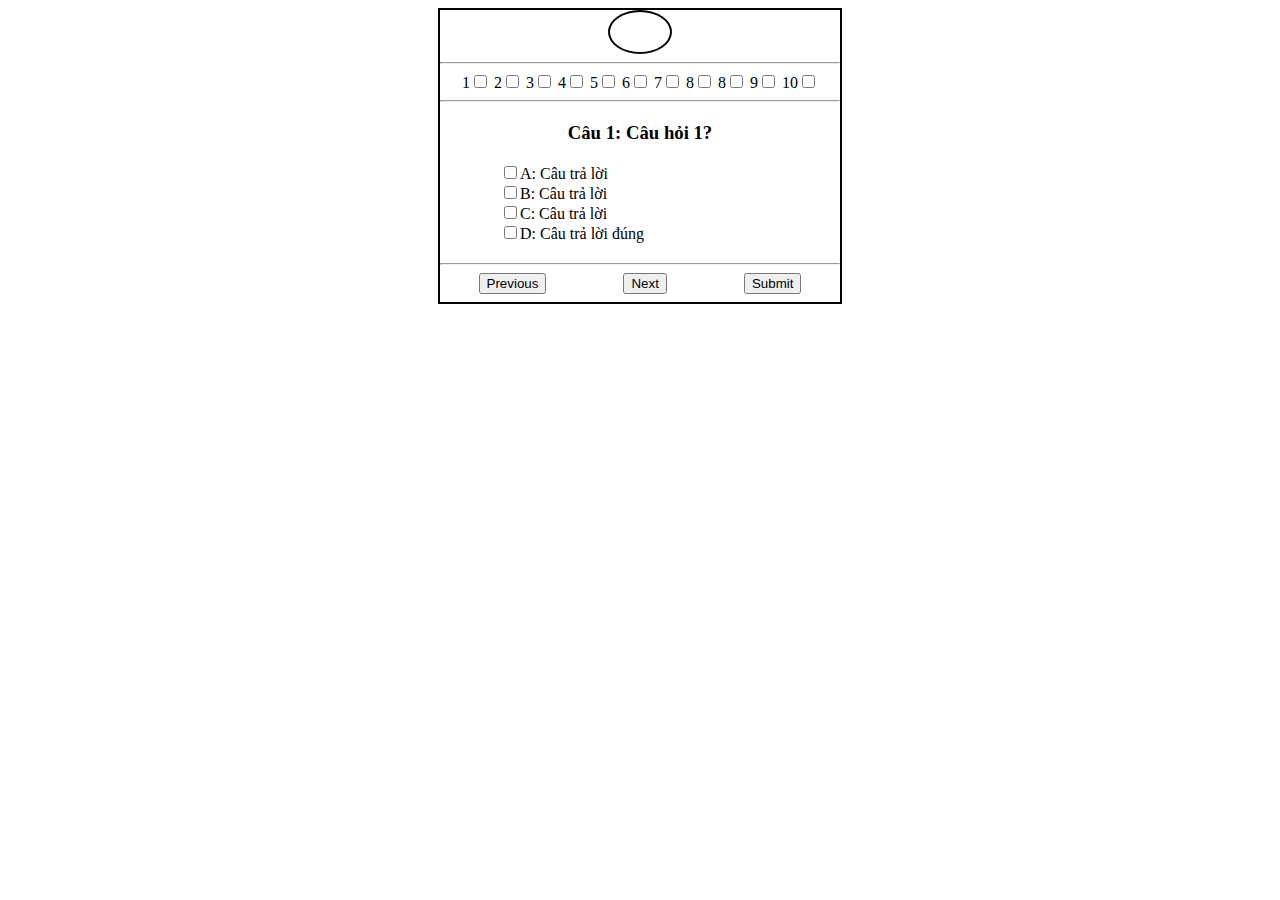
==== Ex7/index.html @ f89d036b "Submit code ex07" ====
<!DOCTYPE html>
<html lang="en">
<head>
    <meta charset="UTF-8">
    <meta http-equiv="X-UA-Compatible" content="IE=edge">
    <meta name="viewport" content="width=device-width, initial-scale=1.0">
    <title>Document</title>
    <link rel="stylesheet" href="./css/style.css">
</head>
<body>
    <div class="wrapper">
        <div class="time-out">
            <p id="time"></p>
        </div>
        <hr>
        <div class="list-question">
            <ul>
                <li>1<input  type="checkbox" name="" id="check-all"></li>
                <li>2<input  type="checkbox" name="" id="check-all"></li>
                <li>3<input  type="checkbox" name="" id="check-all"></li>
                <li>4<input  type="checkbox" name="" id="check-all"></li>
                <li>5<input  type="checkbox" name="" id="check-all"></li>
                <li>6<input  type="checkbox" name="" id="check-all"></li>
                <li>7<input  type="checkbox" name="" id="check-all"></li>
                <li>8<input  type="checkbox" name="" id="check-all"></li>
                <li>8<input  type="checkbox" name="" id="check-all"></li>
                <li>9<input  type="checkbox" name="" id="check-all"></li>
                <li>10<input  type="checkbox" name="" id="check-all"></li>
            </ul>
            
        </div>
        <hr>
        <div class="main">
            <div class="exe">          
                <div id="id-question" class="questions">
                    <h3>Câu 1: Câu hỏi 1?</h3>
                    <ul>
                        <li><input  type="checkbox" name="">A: Câu trả lời</li>
                        <li> <input  type="checkbox" name="">B: Câu trả lời</li>
                        <li><input  type="checkbox" name="">C: Câu trả lời</li>
                        <li> <input  type="checkbox" name="">D: Câu trả lời đúng</li>
                    </ul>
                </div>
                <div class="question">
                    <h3>Câu 2: Câu hỏi 2?</h3>
                    <ul>
                        <li><input  type="checkbox" name="">A: Câu trả lời</li>
                        <li> <input  type="checkbox" name="">B: Câu trả lời</li>
                        <li><input  type="checkbox" name="">C: Câu trả lời</li>
                        <li> <input  type="checkbox" name="">D: Câu trả lời đúng</li>
                    </ul>
                </div>
                <div class="question">
                    <h3>Câu 3: Câu hỏi 3?</h3>
                    <ul>
                        <li><input  type="checkbox" name="">A: Câu trả lời</li>
                        <li> <input  type="checkbox" name="">B: Câu trả lời</li>
                        <li><input  type="checkbox" name="">C: Câu trả lời</li>
                        <li> <input  type="checkbox" name="">D: Câu trả lời đúng</li>
                    </ul>
                </div>
                <div class="question">
                    <h3>Câu 4: Câu hỏi 4?</h3>
                    <ul>
                        <li><input  type="checkbox" name="">A: Câu trả lời</li>
                        <li> <input  type="checkbox" name="">B: Câu trả lời</li>
                        <li><input  type="checkbox" name="">C: Câu trả lời</li>
                        <li> <input  type="checkbox" name="">D: Câu trả lời đúng</li>
                    </ul>
                </div>
                <div class="question">
                    <h3>Câu 5: Câu hỏi 5?</h3>
                    <ul>
                        <li><input  type="checkbox" name="">A: Câu trả lời</li>
                        <li> <input  type="checkbox" name="">B: Câu trả lời</li>
                        <li><input  type="checkbox" name="">C: Câu trả lời</li>
                        <li> <input  type="checkbox" name="">D: Câu trả lời đúng</li>
                    </ul>
                </div>
                <div class="question">
                    <h3>Câu 6: Câu hỏi 6?</h3>
                    <ul>
                        <li><input  type="checkbox" name="">A: Câu trả lời</li>
                        <li> <input  type="checkbox" name="">B: Câu trả lời</li>
                        <li><input  type="checkbox" name="">C: Câu trả lời</li>
                        <li> <input  type="checkbox" name="">D: Câu trả lời đúng</li>
                    </ul>
                </div>
                <div class="question">
                    <h3>Câu 7: Câu hỏi 7?</h3>
                    <ul>
                        <li><input  type="checkbox" name="">A: Câu trả lời</li>
                        <li> <input  type="checkbox" name="">B: Câu trả lời</li>
                        <li><input  type="checkbox" name="">C: Câu trả lời</li>
                        <li> <input  type="checkbox" name="">D: Câu trả lời đúng</li>
                    </ul>
                </div>
                <div class="question">
                    <h3>Câu 8: Câu hỏi 8?</h3>
                    <ul>
                        <li><input  type="checkbox" name="">A: Câu trả lời</li>
                        <li> <input  type="checkbox" name="">B: Câu trả lời</li>
                        <li><input  type="checkbox" name="">C: Câu trả lời</li>
                        <li> <input  type="checkbox" name="">D: Câu trả lời đúng</li>
                    </ul>
                </div>
                <div class="question">
                    <h3>Câu 9: Câu hỏi 9?</h3>
                    <ul>
                        <li><input  type="checkbox" name="">A: Câu trả lời</li>
                        <li> <input  type="checkbox" name="">B: Câu trả lời</li>
                        <li><input  type="checkbox" name="">C: Câu trả lời</li>
                        <li> <input  type="checkbox" name="">D: Câu trả lời đúng</li>
                    </ul>
                </div>
                <div class="question">
                    <h3>Câu 10: Câu hỏi 10?</h3>
                    <ul>
                        <li><input  type="checkbox" name="">A: Câu trả lời</li>
                        <li> <input  type="checkbox" name="">B: Câu trả lời</li>
                        <li><input  type="checkbox" name="">C: Câu trả lời</li>
                        <li> <input  type="checkbox" name="">D: Câu trả lời đúng</li>
                    </ul>
                </div>
            </div>
        </div>
        <hr>
        <div class="next">
            <button id="reset-btn" type="button" class="btn btn-success">Previous</button>
            <button id="next-btn" type="button" class="btn btn-success">Next</button>
            <button id="save-btn" type="button" class="btn btn-success">Submit</button>
        </div>
    </div>
    <script src="./js/script.js"></script>
</body>
</html>
---- Ex7/css/style.css ----
.wrapper {
    width: 100%;
    max-width: 400px;
    height: 100%;
    border: #000 solid 2px;
    margin: auto;
}

.time-out {
    width: 60px;
    height: 40px;
    border: #000 solid 2px;
    border-radius: 50%;
    margin: auto;
    text-align: center;
}

.next {
    display: flex;
    justify-content: space-around;
}

.main {
    margin: 20px 0;
    width: 100%;
}

.list-question li {
    list-style: none;
    display: inline-block;
    align-items: center;
    
}

.list-question ul {
    margin: 0 20px;
    padding: 0;
}

.list-question {
    text-align: center;
}

.question h3 {
    text-align: center;
}

.question ul {
    padding-left: 60px;
}

.question li {
    list-style: none;
}

.questions h3 {
    text-align: center;
}

.questions ul {
    padding-left: 60px;
}

.questions li {
    list-style: none;
}

.next {
    margin-bottom: 8px;
}

.question {
    display: none;
}
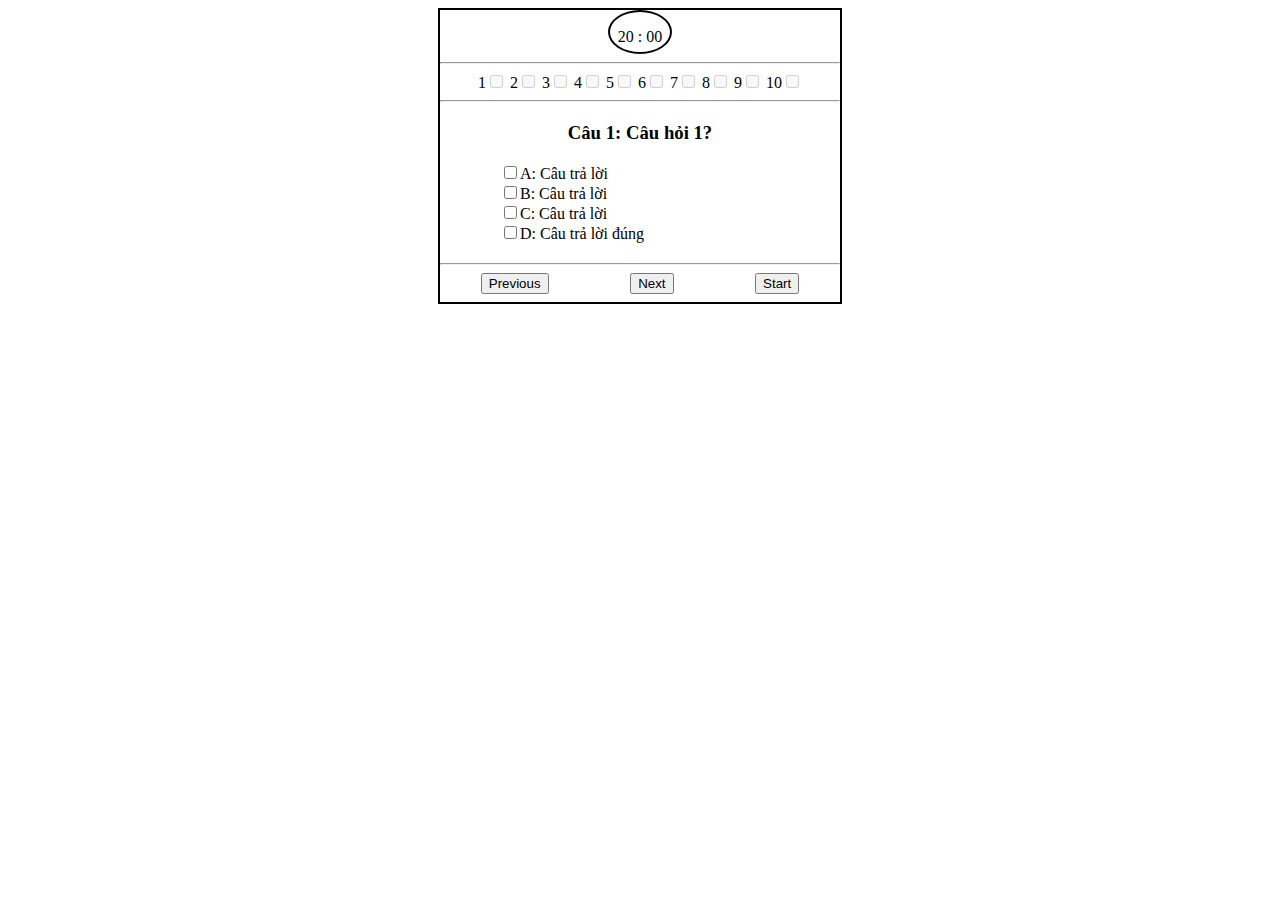
==== commit ca23550b: "submit code ex07 lan 1" ====
--- a/Ex7/index.html
+++ b/Ex7/index.html
@@ -15,17 +15,16 @@
         <hr>
         <div class="list-question">
             <ul>
-                <li>1<input  type="checkbox" name="" id="check-all"></li>
-                <li>2<input  type="checkbox" name="" id="check-all"></li>
-                <li>3<input  type="checkbox" name="" id="check-all"></li>
-                <li>4<input  type="checkbox" name="" id="check-all"></li>
-                <li>5<input  type="checkbox" name="" id="check-all"></li>
-                <li>6<input  type="checkbox" name="" id="check-all"></li>
-                <li>7<input  type="checkbox" name="" id="check-all"></li>
-                <li>8<input  type="checkbox" name="" id="check-all"></li>
-                <li>8<input  type="checkbox" name="" id="check-all"></li>
-                <li>9<input  type="checkbox" name="" id="check-all"></li>
-                <li>10<input  type="checkbox" name="" id="check-all"></li>
+                <li>1<input  type="checkbox" name="" class = "question-checkbox"></li>
+                <li>2<input  type="checkbox" name="" class = "question-checkbox"></li>
+                <li>3<input  type="checkbox" name="" class = "question-checkbox"></li>
+                <li>4<input  type="checkbox" name="" class = "question-checkbox"></li>
+                <li>5<input  type="checkbox" name="" class = "question-checkbox"></li>
+                <li>6<input  type="checkbox" name="" class = "question-checkbox"></li>
+                <li>7<input  type="checkbox" name="" class = "question-checkbox"></li>
+                <li>8<input  type="checkbox" name="" class = "question-checkbox"></li>
+                <li>9<input  type="checkbox" name="" class = "question-checkbox"></li>
+                <li>10<input  type="checkbox" name="" class = "question-checkbox"></li>
             </ul>
             
         </div>
@@ -33,89 +32,8 @@
         <div class="main">
             <div class="exe">          
                 <div id="id-question" class="questions">
-                    <h3>Câu 1: Câu hỏi 1?</h3>
-                    <ul>
-                        <li><input  type="checkbox" name="">A: Câu trả lời</li>
-                        <li> <input  type="checkbox" name="">B: Câu trả lời</li>
-                        <li><input  type="checkbox" name="">C: Câu trả lời</li>
-                        <li> <input  type="checkbox" name="">D: Câu trả lời đúng</li>
-                    </ul>
-                </div>
-                <div class="question">
-                    <h3>Câu 2: Câu hỏi 2?</h3>
-                    <ul>
-                        <li><input  type="checkbox" name="">A: Câu trả lời</li>
-                        <li> <input  type="checkbox" name="">B: Câu trả lời</li>
-                        <li><input  type="checkbox" name="">C: Câu trả lời</li>
-                        <li> <input  type="checkbox" name="">D: Câu trả lời đúng</li>
-                    </ul>
-                </div>
-                <div class="question">
-                    <h3>Câu 3: Câu hỏi 3?</h3>
-                    <ul>
-                        <li><input  type="checkbox" name="">A: Câu trả lời</li>
-                        <li> <input  type="checkbox" name="">B: Câu trả lời</li>
-                        <li><input  type="checkbox" name="">C: Câu trả lời</li>
-                        <li> <input  type="checkbox" name="">D: Câu trả lời đúng</li>
-                    </ul>
-                </div>
-                <div class="question">
-                    <h3>Câu 4: Câu hỏi 4?</h3>
-                    <ul>
-                        <li><input  type="checkbox" name="">A: Câu trả lời</li>
-                        <li> <input  type="checkbox" name="">B: Câu trả lời</li>
-                        <li><input  type="checkbox" name="">C: Câu trả lời</li>
-                        <li> <input  type="checkbox" name="">D: Câu trả lời đúng</li>
-                    </ul>
-                </div>
-                <div class="question">
-                    <h3>Câu 5: Câu hỏi 5?</h3>
-                    <ul>
-                        <li><input  type="checkbox" name="">A: Câu trả lời</li>
-                        <li> <input  type="checkbox" name="">B: Câu trả lời</li>
-                        <li><input  type="checkbox" name="">C: Câu trả lời</li>
-                        <li> <input  type="checkbox" name="">D: Câu trả lời đúng</li>
-                    </ul>
-                </div>
-                <div class="question">
-                    <h3>Câu 6: Câu hỏi 6?</h3>
-                    <ul>
-                        <li><input  type="checkbox" name="">A: Câu trả lời</li>
-                        <li> <input  type="checkbox" name="">B: Câu trả lời</li>
-                        <li><input  type="checkbox" name="">C: Câu trả lời</li>
-                        <li> <input  type="checkbox" name="">D: Câu trả lời đúng</li>
-                    </ul>
-                </div>
-                <div class="question">
-                    <h3>Câu 7: Câu hỏi 7?</h3>
-                    <ul>
-                        <li><input  type="checkbox" name="">A: Câu trả lời</li>
-                        <li> <input  type="checkbox" name="">B: Câu trả lời</li>
-                        <li><input  type="checkbox" name="">C: Câu trả lời</li>
-                        <li> <input  type="checkbox" name="">D: Câu trả lời đúng</li>
-                    </ul>
-                </div>
-                <div class="question">
-                    <h3>Câu 8: Câu hỏi 8?</h3>
-                    <ul>
-                        <li><input  type="checkbox" name="">A: Câu trả lời</li>
-                        <li> <input  type="checkbox" name="">B: Câu trả lời</li>
-                        <li><input  type="checkbox" name="">C: Câu trả lời</li>
-                        <li> <input  type="checkbox" name="">D: Câu trả lời đúng</li>
-                    </ul>
-                </div>
-                <div class="question">
-                    <h3>Câu 9: Câu hỏi 9?</h3>
-                    <ul>
-                        <li><input  type="checkbox" name="">A: Câu trả lời</li>
-                        <li> <input  type="checkbox" name="">B: Câu trả lời</li>
-                        <li><input  type="checkbox" name="">C: Câu trả lời</li>
-                        <li> <input  type="checkbox" name="">D: Câu trả lời đúng</li>
-                    </ul>
-                </div>
-                <div class="question">
-                    <h3>Câu 10: Câu hỏi 10?</h3>
-                    <ul>
+                    <h3 id="text-question">Câu 1: Câu hỏi 1?</h3>
+                    <ul id="text-answers">
                         <li><input  type="checkbox" name="">A: Câu trả lời</li>
                         <li> <input  type="checkbox" name="">B: Câu trả lời</li>
                         <li><input  type="checkbox" name="">C: Câu trả lời</li>
@@ -128,7 +46,7 @@
         <div class="next">
             <button id="reset-btn" type="button" class="btn btn-success">Previous</button>
             <button id="next-btn" type="button" class="btn btn-success">Next</button>
-            <button id="save-btn" type="button" class="btn btn-success">Submit</button>
+            <button id="save-btn" type="button" class="btn btn-success">Start</button>
         </div>
     </div>
     <script src="./js/script.js"></script>
